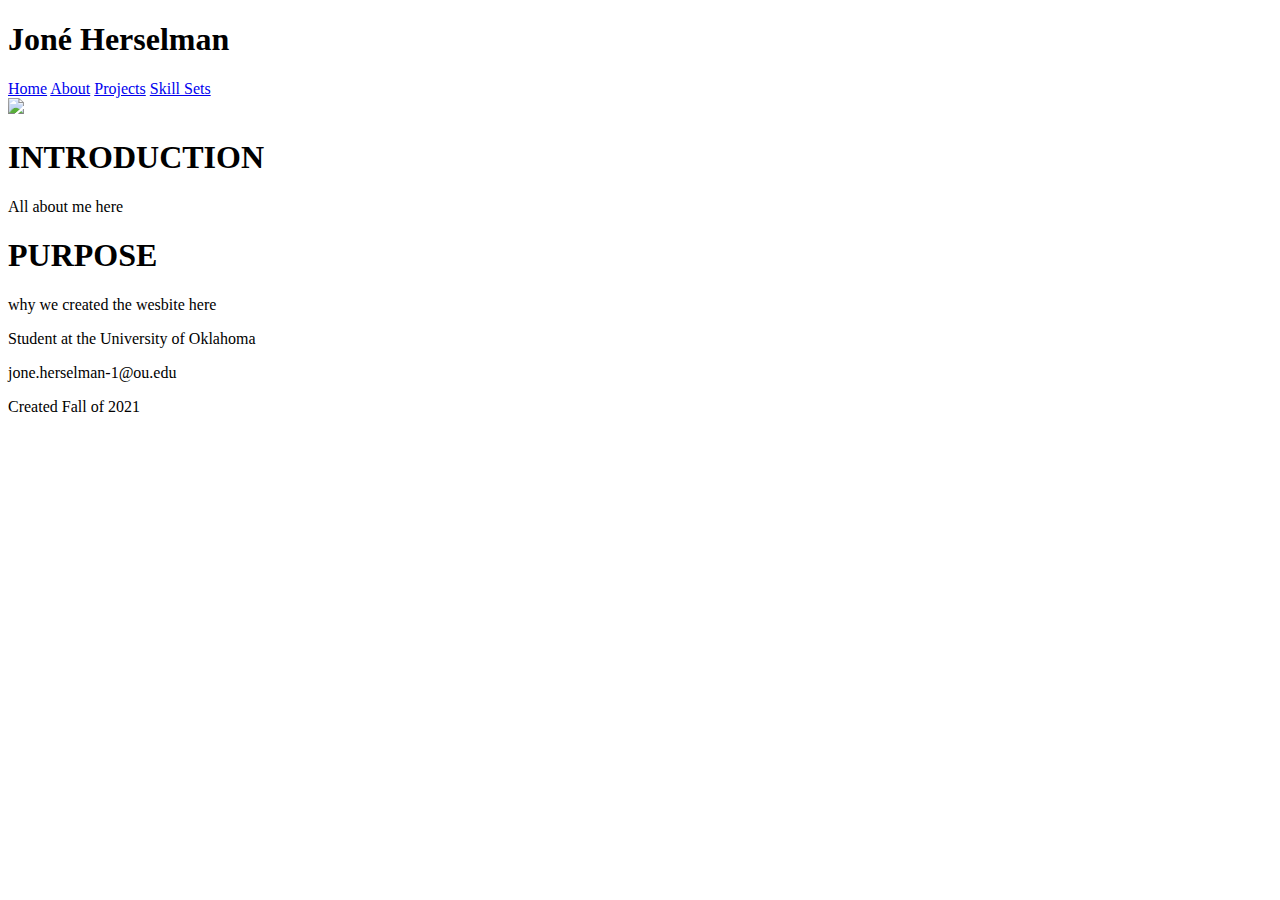
==== Personal Website/index.html @ 0d3278c2 "Created outline for Home page" ====
﻿<!DOCTYPE html>

<html lang="en" xmlns="http://www.w3.org/1999/xhtml">
<head>
    <meta charset="utf-8" />
    <title></title>
    <link rel="stylesheet" href="index.css" />
</head>
<body>
    <div class="header">
        <h1>Joné Herselman</h1>
    </div>
    <div class="topnav">
        <a href="index.html">Home</a>
        <a href="about.html">About</a>
        <a href="project.html">Projects</a>
        <a href="skill.html">Skill Sets</a>
    </div>
    <div id="profile">
        <img src="Picture.png" />
    </div>
    <div class="column">
        <div class="container">
            <h1>INTRODUCTION</h1>
            <p>
               All about me here
            </p>
        </div>
    </div>
    <div class="columnMiddle">
        <div class="container">
            <h1>PURPOSE</h1>
            <p>
               why we created the wesbite here
            </p>
        </div>
    </div>
    <div class="footer">
        <p>Student at the University of Oklahoma</p>
        <p>jone.herselman-1@ou.edu</p>
        <p>Created Fall of 2021</p>
    </div>
</body>
</html>
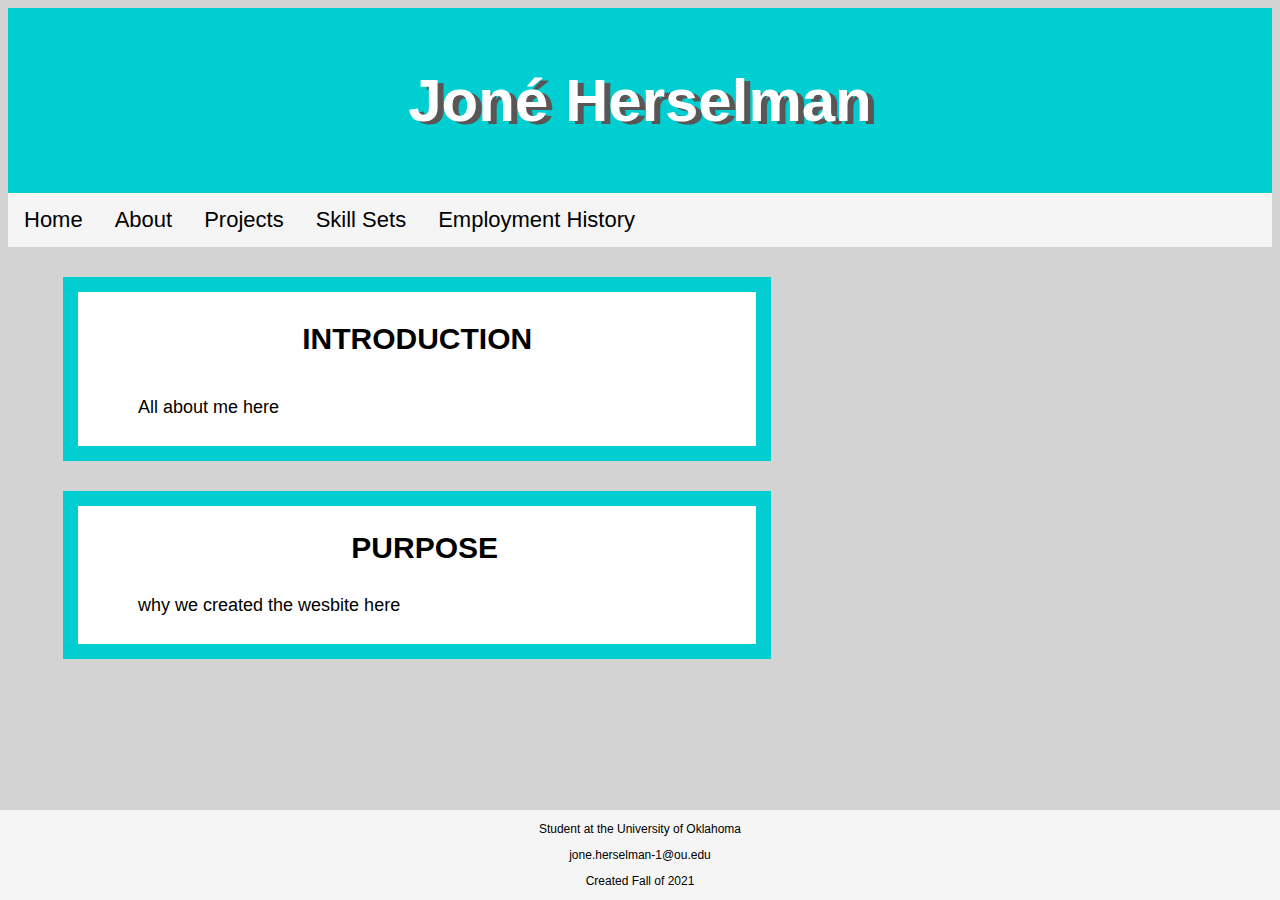
==== commit bf1ff15a: "Made some edits to Index" ====
--- a/Personal Website/index.html
+++ b/Personal Website/index.html
@@ -15,9 +15,10 @@
         <a href="about.html">About</a>
         <a href="project.html">Projects</a>
         <a href="skill.html">Skill Sets</a>
+        <a href="employment">Employment History</a>
     </div>
     <div id="profile">
-        <img src="Picture.png" />
+        <img src="" />
     </div>
     <div class="column">
         <div class="container">
--- a/Personal Website/index.css
+++ b/Personal Website/index.css
@@ -0,0 +1,112 @@
+﻿body {
+    background-color: lightgrey;
+}
+
+.header {
+    background-color: darkturquoise;
+    background-image: ;
+    background-size: 100%;
+    text-align: center;
+    padding: 18px;
+    font: 30px Georgia, sans-serif;
+    color: white;
+    text-shadow: 6px 3px #5b5656;
+}
+
+.topnav {
+    overflow: hidden;
+    background-color: whitesmoke;
+}
+
+    
+    .topnav a {
+        float: left;
+        display: block;
+        color: black;
+        text-align: center;
+        padding: 14px 16px;
+        text-decoration: none;
+        font: 22px Georgia, sans-serif;
+    }
+       
+        .topnav a:hover {
+            background-color: darkturquoise;
+            color: white;
+        }
+
+.column {
+    float: left;
+    width: 60%;
+    margin-top: 30px;
+    margin-left: 30px;
+}
+
+    .column h1 {
+        color: black;
+        font: 30px Georgia, sans-serif;
+        padding: 10px;
+        font-weight: bold;
+        text-align: center;
+    }
+
+    .column p {
+        text-align: left;
+        font: 18px Georgia, sans-serif;
+        margin-left: 50px;
+        margin-right: 50px;
+        padding: 10px;
+    }
+
+
+.columnMiddle {
+    width: 60%;
+    margin-top: 30px;
+    margin-left: 30px;
+    display: inline-block;
+}
+
+    .columnMiddle h1 {
+        text-align: center;
+        font: 30px Georgia, sans-serif;
+        padding-left: 15px;
+        font-weight: bold;
+        color: black;
+        padding-top: 5px;
+    }
+
+    .columnMiddle p {
+        text-align: left;
+        font: 18px Georgia, sans-serif;
+        margin-left: 50px;
+        margin-right: 50px;
+        padding: 10px;
+    }
+
+.container {
+    background-color: white;
+    margin-left: 25px;
+    margin-right: 25px;
+    border-style: solid;
+    border-color: darkturquoise;
+    border-width: 15px;
+}
+
+#profile img {
+    width: 20%;
+    display: inline-block;
+    float: right;
+    margin-right: 100px;
+    margin-left: 100px;
+    margin-top: 15px;
+}
+
+.footer {
+    position: fixed;
+    left: 0;
+    bottom: 0;
+    width: 100%;
+    background-color: whitesmoke;
+    color: black;
+    text-align: center;
+    font: 12px Georgia, sans-serif;
+}
